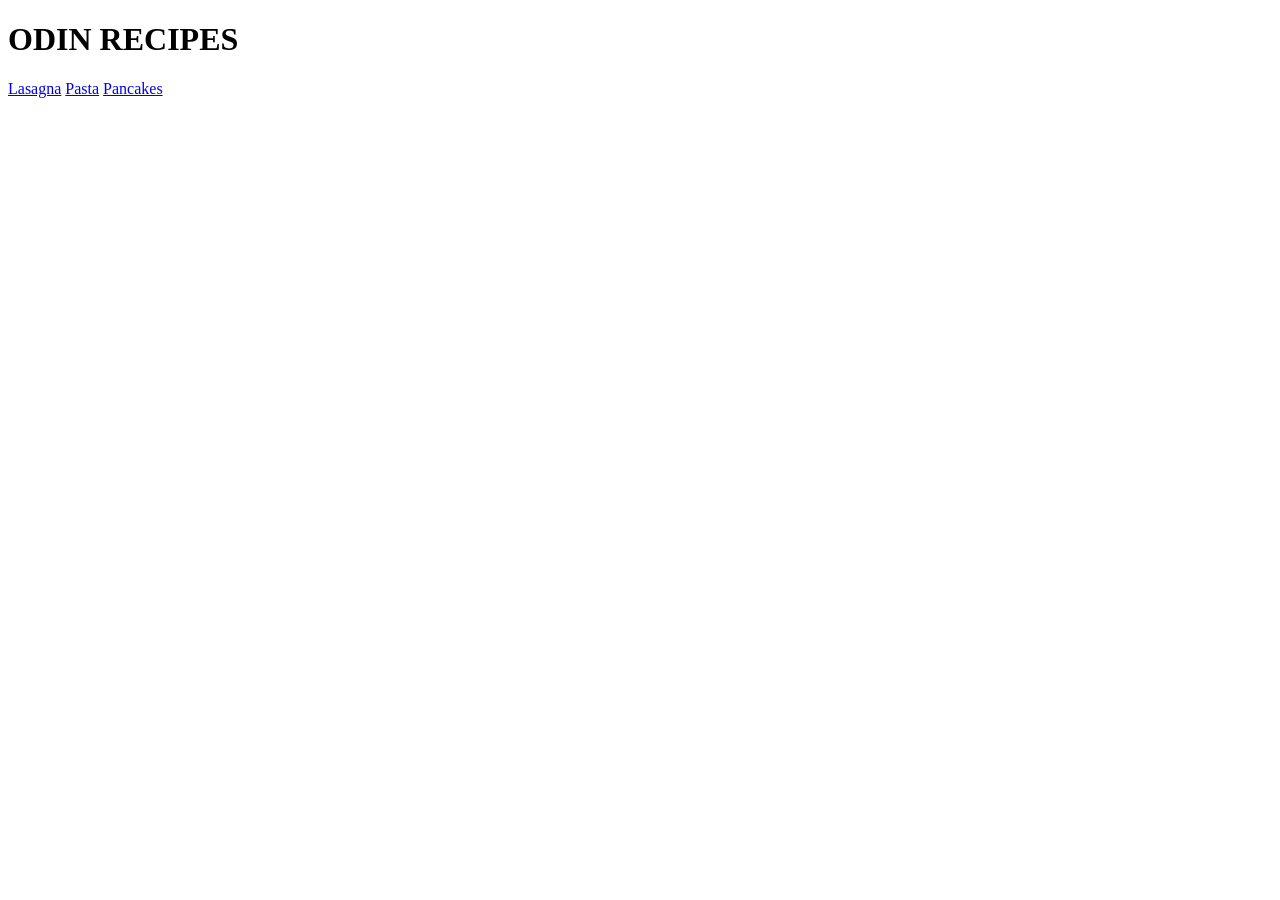
==== index.html @ e673d2b2 "Add recipe pages and images" ====
<!DOCTYPE html>
<html lang="en">
<head>
    <meta charset="UTF-8">
    <meta name="viewport" content="width=device-width, initial-scale=1.0">
    <title>ODIN RECIPES</title>
</head>
<body>
    <h1>ODIN RECIPES</h1>
    <a href="recipes/lasagna.html">Lasagna</a>
    <a href="recipes/pasta.html">Pasta</a>
    <a href="recipes/pancakes.html">Pancakes</a>
</body>
</html>
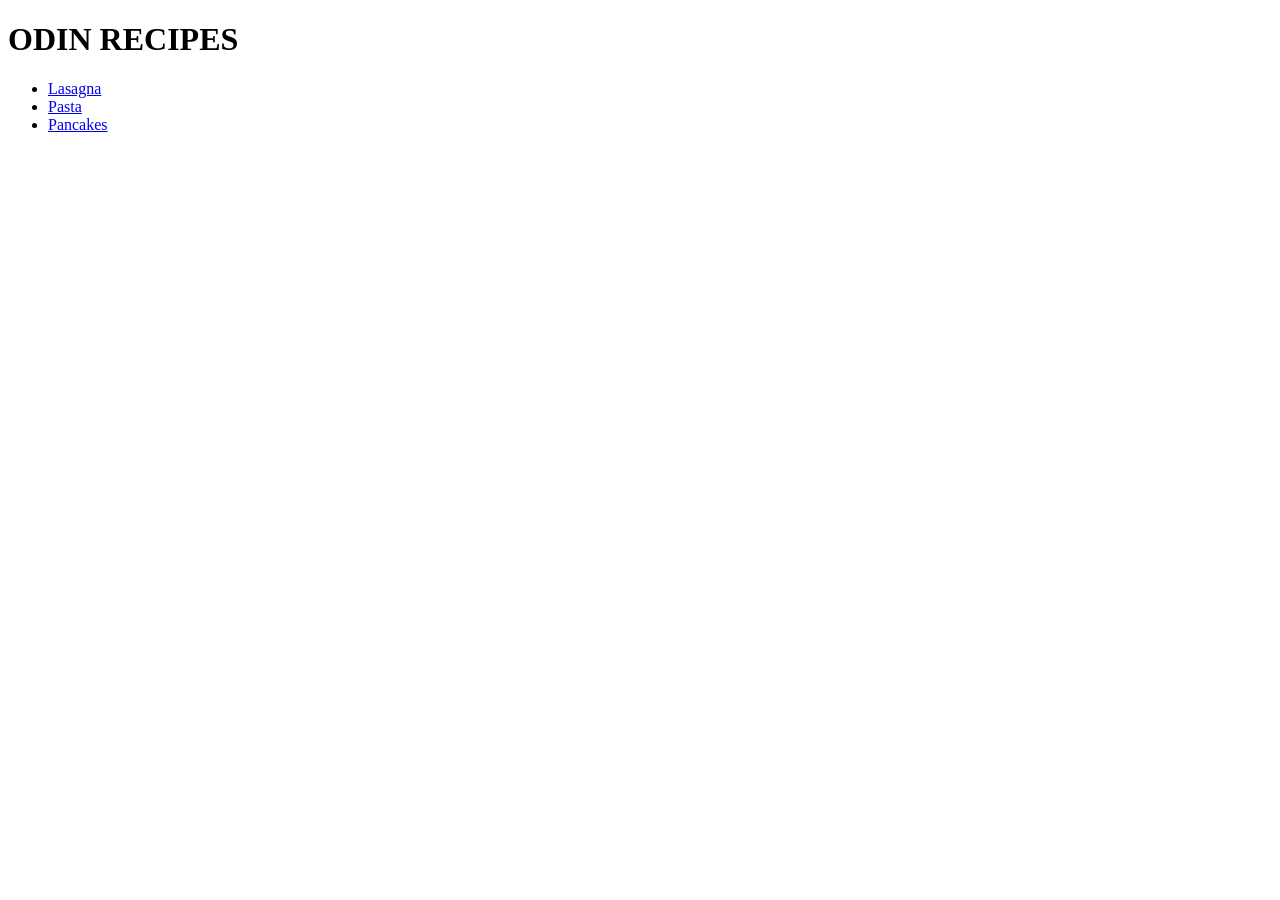
==== commit 7777d10f: "Organize recipe links into a list" ====
--- a/index.html
+++ b/index.html
@@ -7,8 +7,10 @@
 </head>
 <body>
     <h1>ODIN RECIPES</h1>
-    <a href="recipes/lasagna.html">Lasagna</a>
-    <a href="recipes/pasta.html">Pasta</a>
-    <a href="recipes/pancakes.html">Pancakes</a>
+    <ul>
+        <li><a href="recipes/lasagna.html">Lasagna</a></li>
+        <li><a href="recipes/pasta.html">Pasta</a></li>
+        <li><a href="recipes/pancakes.html">Pancakes</a></li>
+    </ul>
 </body>
 </html>
